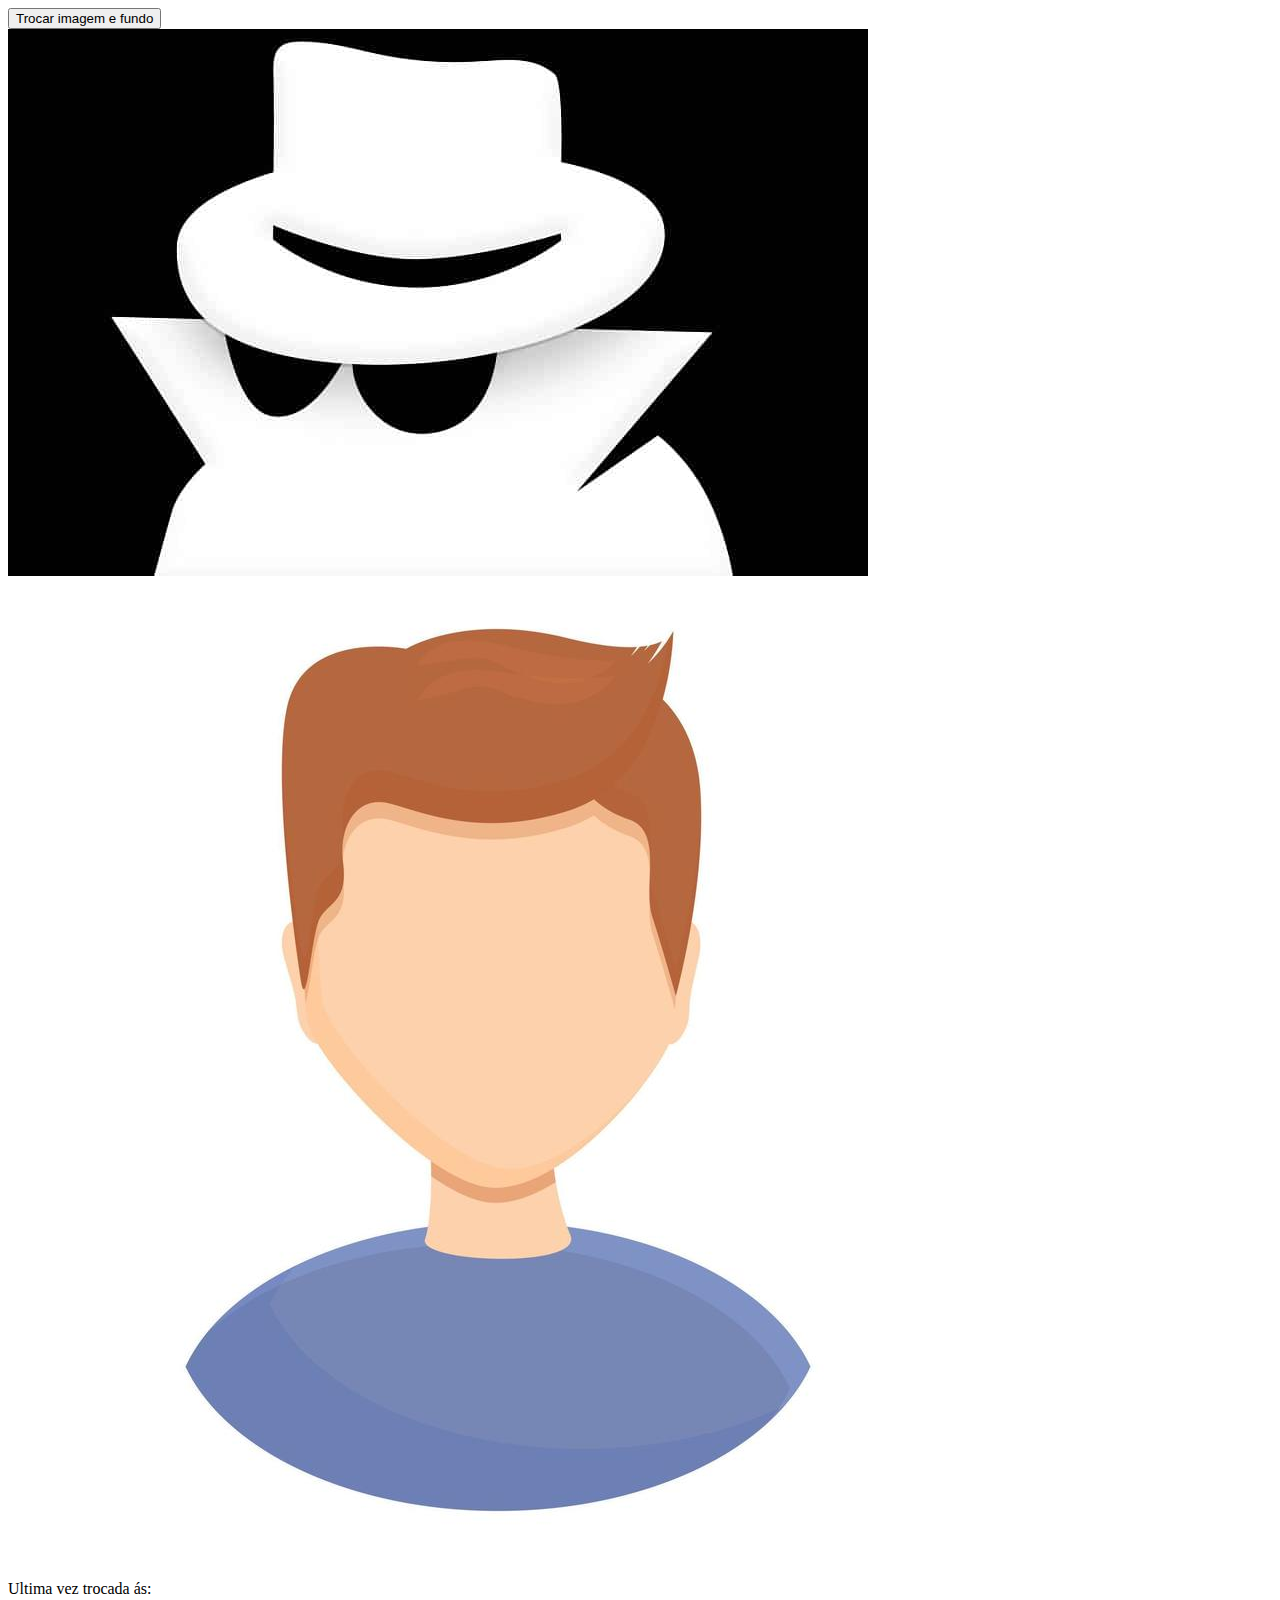
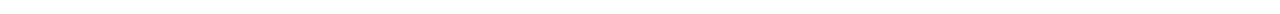
==== ChangePic/index.html @ 02782ad5 "aulao" ====
<!DOCTYPE html>
<html lang="en">
<head>
    <meta charset="UTF-8">
    <meta http-equiv="X-UA-Compatible" content="IE=edge">
    <meta name="viewport" content="width=device-width, initial-scale=1.0">
    <title>Troca de perfil</title>
</head>
<body>
    <button id="btnStyle" onclick="changeImage()">Trocar imagem e fundo</button>
    <div class="wrap-image">

        <img src="./imagens/sdf.jpg" alt="perfil" id="profile">
        <img src="/ChangePic/imagens/14342474-icone-de-perfil-anonimo-estilo-cartoon-vetor.jpg" alt="perfil" id="profile">
    </div>
    <p id="colorTxt">Ultima vez trocada ás:<span id="data">  </span></p>
</body>
</html>
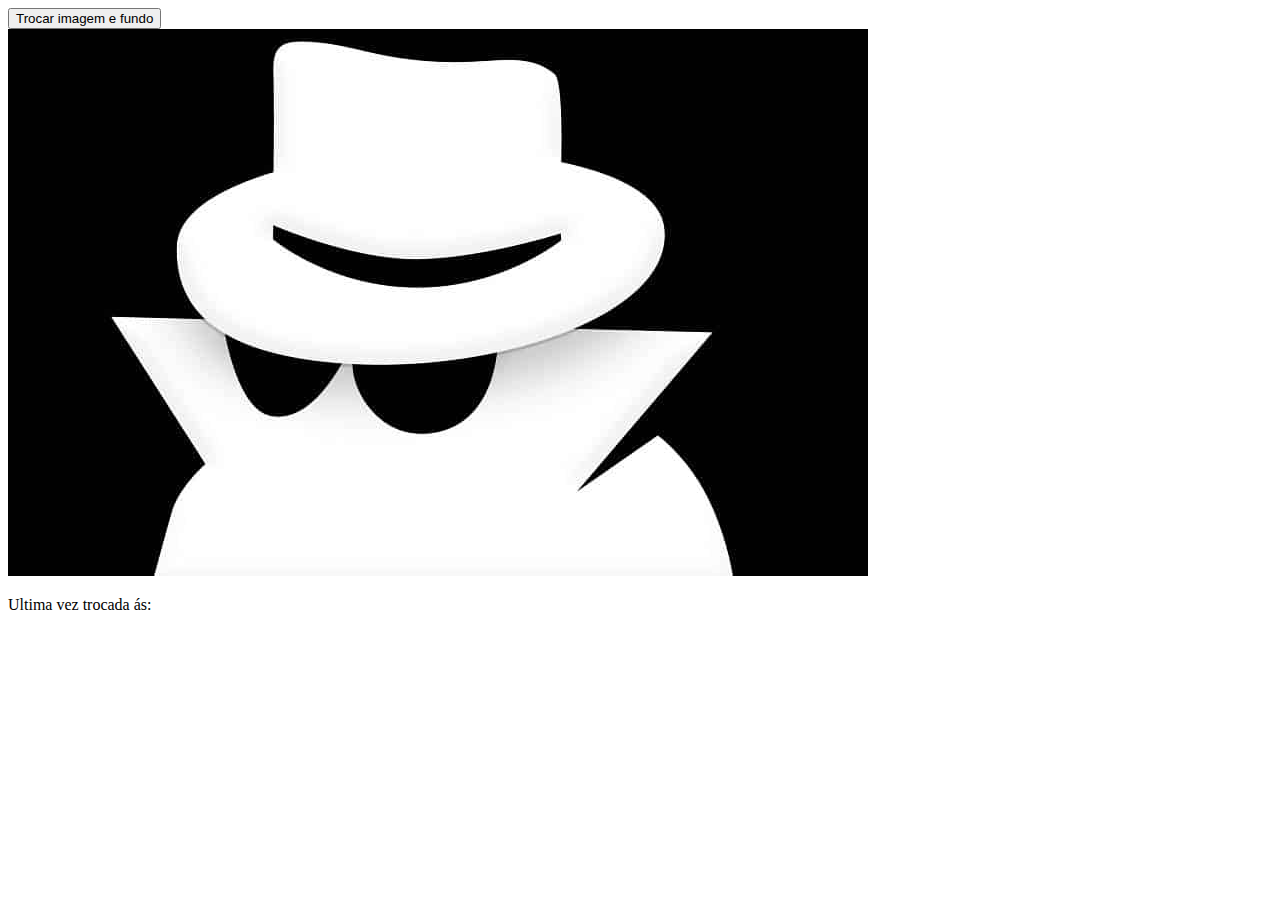
==== commit 6d4e2de0: "Aulao" ====
--- a/ChangePic/index.html
+++ b/ChangePic/index.html
@@ -11,7 +11,6 @@
     <div class="wrap-image">
 
         <img src="./imagens/sdf.jpg" alt="perfil" id="profile">
-        <img src="/ChangePic/imagens/14342474-icone-de-perfil-anonimo-estilo-cartoon-vetor.jpg" alt="perfil" id="profile">
     </div>
     <p id="colorTxt">Ultima vez trocada ás:<span id="data">  </span></p>
 </body>
